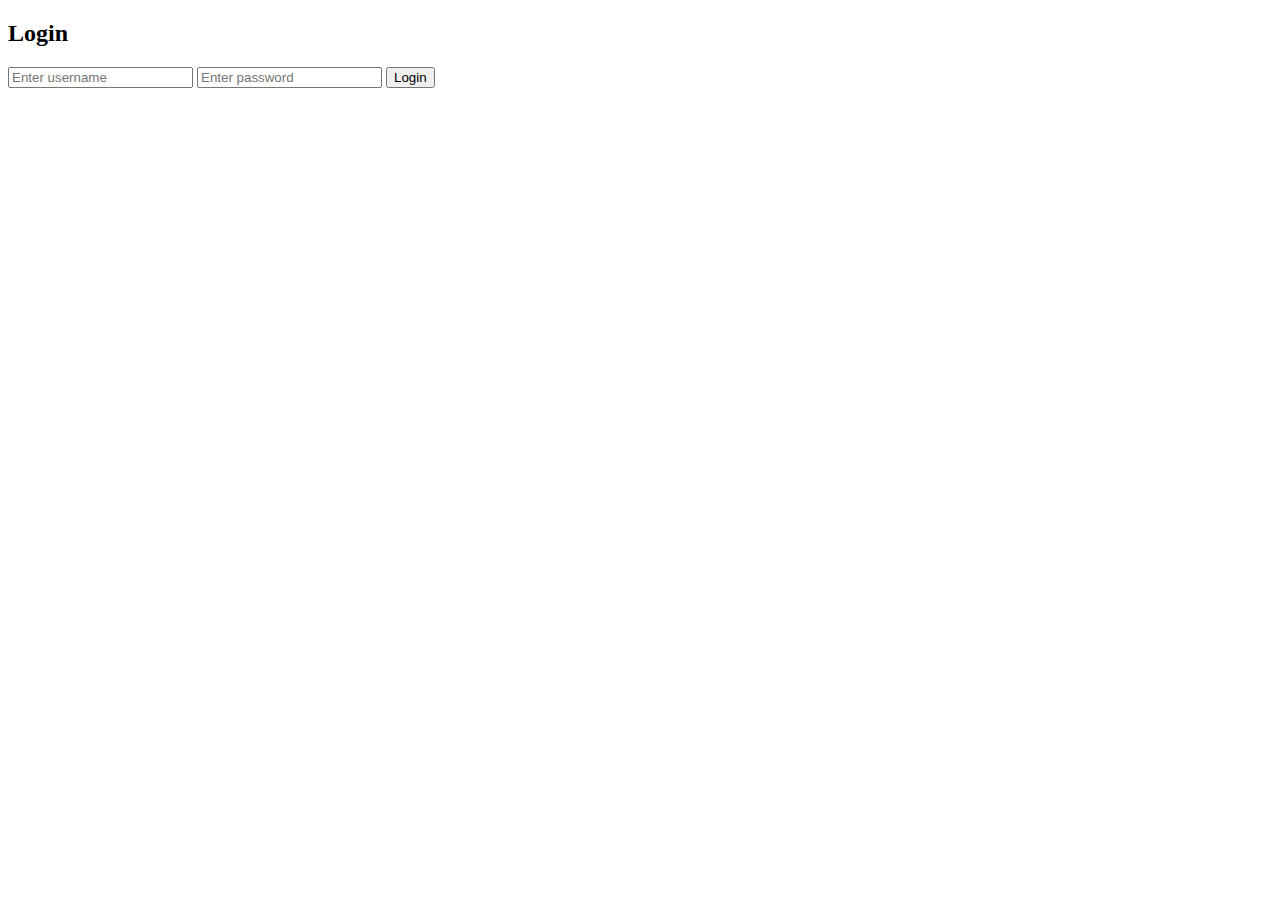
==== index.html @ b8cdc65a "Add files via upload" ====
<!DOCTYPE html>
<html lang="en">
<head>
    <meta charset="UTF-8">
    <meta name="viewport" content="width=device-width, initial-scale=1.0">
    <title>Voting App</title>
    <link rel="stylesheet" href="styles.css">
</head>
<body>
    <!-- Login Page -->
    <div id="login-page">
        <h2>Login</h2>
        <input type="text" id="username" placeholder="Enter username">
        <input type="password" id="password" placeholder="Enter password">
        <button onclick="login()">Login</button>
    </div>

    <!-- Voting Page -->
    <div id="voting-page" style="display: none;">
        <h2>Vote for Your Favorite Option</h2>
        <div class="options">
            <button onclick="vote('Option 1')">Option 1</button>
            <button onclick="vote('Option 2')">Option 2</button>
            <button onclick="vote('Option 3')">Option 3</button>
            <button onclick="vote('Option 4')">Option 4</button>
            <button onclick="vote('Option 5')">Option 5</button>
        </div>
    </div>

    <!-- Thank You Page -->
    <div id="thank-you" style="display: none;">
        <h2>Thank You for Voting!</h2>
    </div>

    <script src="script.js"></script>
</body>
</html>
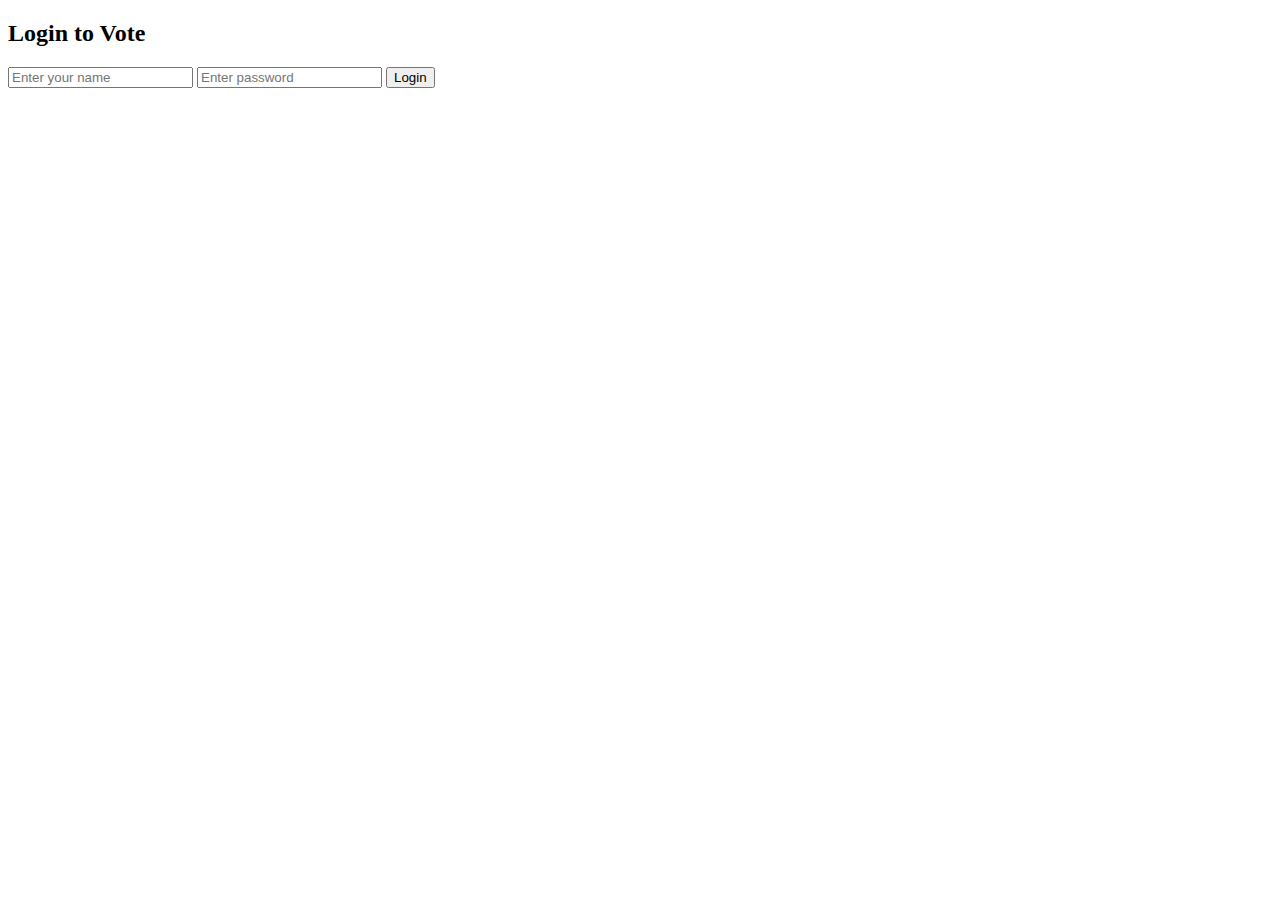
==== commit de14315b: "Create index.html" ====
--- a/index.html
+++ b/index.html
@@ -1,37 +1,19 @@
-<!DOCTYPE html>
-<html lang="en">
-<head>
-    <meta charset="UTF-8">
-    <meta name="viewport" content="width=device-width, initial-scale=1.0">
-    <title>Voting App</title>
-    <link rel="stylesheet" href="styles.css">
-</head>
-<body>
-    <!-- Login Page -->
-    <div id="login-page">
-        <h2>Login</h2>
-        <input type="text" id="username" placeholder="Enter username">
-        <input type="password" id="password" placeholder="Enter password">
-        <button onclick="login()">Login</button>
-    </div>
-
-    <!-- Voting Page -->
-    <div id="voting-page" style="display: none;">
-        <h2>Vote for Your Favorite Option</h2>
-        <div class="options">
-            <button onclick="vote('Option 1')">Option 1</button>
-            <button onclick="vote('Option 2')">Option 2</button>
-            <button onclick="vote('Option 3')">Option 3</button>
-            <button onclick="vote('Option 4')">Option 4</button>
-            <button onclick="vote('Option 5')">Option 5</button>
-        </div>
-    </div>
-
-    <!-- Thank You Page -->
-    <div id="thank-you" style="display: none;">
-        <h2>Thank You for Voting!</h2>
-    </div>
-
-    <script src="script.js"></script>
-</body>
-</html>+<!DOCTYPE html>
+<html lang="en">
+<head>
+    <meta charset="UTF-8">
+    <meta name="viewport" content="width=device-width, initial-scale=1.0">
+    <title>Login</title>
+    <link rel="stylesheet" href="styles.css">
+</head>
+<body>
+    <h2>Login to Vote</h2>
+    <form id="loginForm">
+        <input type="text" id="username" placeholder="Enter your name" required>
+        <input type="password" id="password" placeholder="Enter password" required>
+        <button type="submit">Login</button>
+    </form>
+
+    <script src="script.js"></script>
+</body>
+</html>
